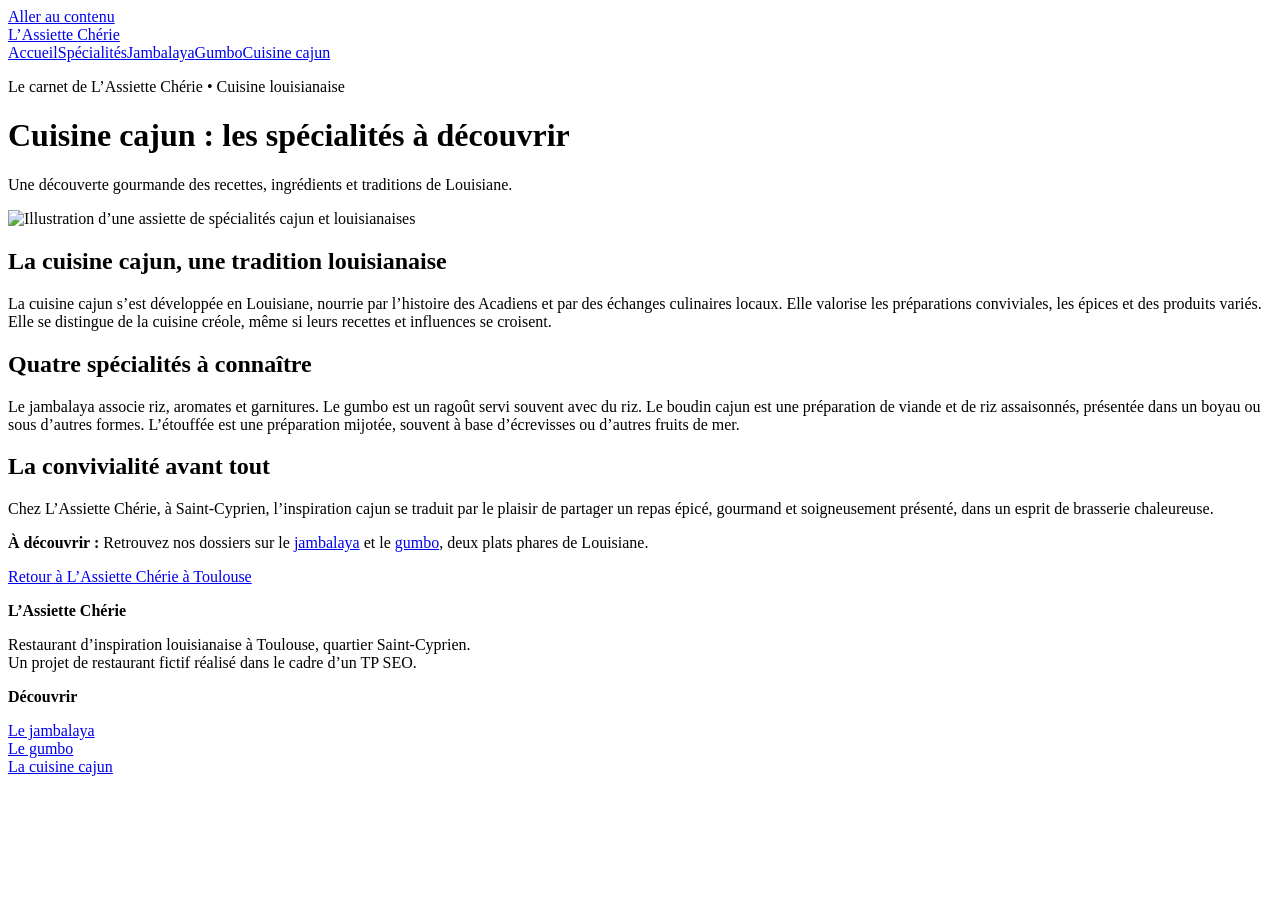
==== cuisine-cajun.html @ 58985d6d "first commit" ====
<!doctype html>
<html lang="fr">
<head>
<meta charset="utf-8">
<meta name="viewport" content="width=device-width, initial-scale=1">
<title>Cuisine cajun : spécialités traditionnelles de Louisiane | L’Assiette Chérie</title>
<meta name="description" content="Jambalaya, gumbo, boudin cajun et étouffée : découvrez les spécialités louisianaises et leurs influences culinaires.">
<meta name="robots" content="index, follow">
<link rel="stylesheet" href="assets/style.css">
</head>
<body>
<a href="#contenu" class="skip-link">Aller au contenu</a>
<header class="site-header"><div class="container header-inner"><a class="logo" href="index.html">L’Assiette <span>Chérie</span></a><nav class="nav" aria-label="Navigation principale"><a href="index.html">Accueil</a><a href="index.html#specialites">Spécialités</a><a href="jambalaya.html">Jambalaya</a><a href="gumbo.html">Gumbo</a><a href="cuisine-cajun.html">Cuisine cajun</a></nav></div></header><main id="contenu"><header class="article-head"><div class="container"><p class="eyebrow">Le carnet de L’Assiette Chérie • Cuisine louisianaise</p><h1>Cuisine cajun : les spécialités à découvrir</h1><p class="article-intro">Une découverte gourmande des recettes, ingrédients et traditions de Louisiane.</p></div></header><article class="article-main"><img src="assets/cajun.svg" width="900" height="650" alt="Illustration d’une assiette de spécialités cajun et louisianaises"><section><h2>La cuisine cajun, une tradition louisianaise</h2><p>La cuisine cajun s’est développée en Louisiane, nourrie par l’histoire des Acadiens et par des échanges culinaires locaux. Elle valorise les préparations conviviales, les épices et des produits variés. Elle se distingue de la cuisine créole, même si leurs recettes et influences se croisent.</p></section><section><h2>Quatre spécialités à connaître</h2><p>Le jambalaya associe riz, aromates et garnitures. Le gumbo est un ragoût servi souvent avec du riz. Le boudin cajun est une préparation de viande et de riz assaisonnés, présentée dans un boyau ou sous d’autres formes. L’étouffée est une préparation mijotée, souvent à base d’écrevisses ou d’autres fruits de mer.</p></section><section><h2>La convivialité avant tout</h2><p>Chez L’Assiette Chérie, à Saint-Cyprien, l’inspiration cajun se traduit par le plaisir de partager un repas épicé, gourmand et soigneusement présenté, dans un esprit de brasserie chaleureuse.</p></section><aside><strong>À découvrir :</strong> Retrouvez nos dossiers sur le <a href="jambalaya.html">jambalaya</a> et le <a href="gumbo.html">gumbo</a>, deux plats phares de Louisiane.</aside><p><a class="text-link" href="index.html">Retour à L’Assiette Chérie à Toulouse</a></p></article></main><footer class="footer"><div class="container footer-inner"><div><strong>L’Assiette Chérie</strong><p>Restaurant d’inspiration louisianaise à Toulouse, quartier Saint-Cyprien.<br>Un projet de restaurant fictif réalisé dans le cadre d’un TP SEO.</p></div><div><strong>Découvrir</strong><p><a href="jambalaya.html">Le jambalaya</a><br><a href="gumbo.html">Le gumbo</a><br><a href="cuisine-cajun.html">La cuisine cajun</a></p></div></div></footer></body></html>
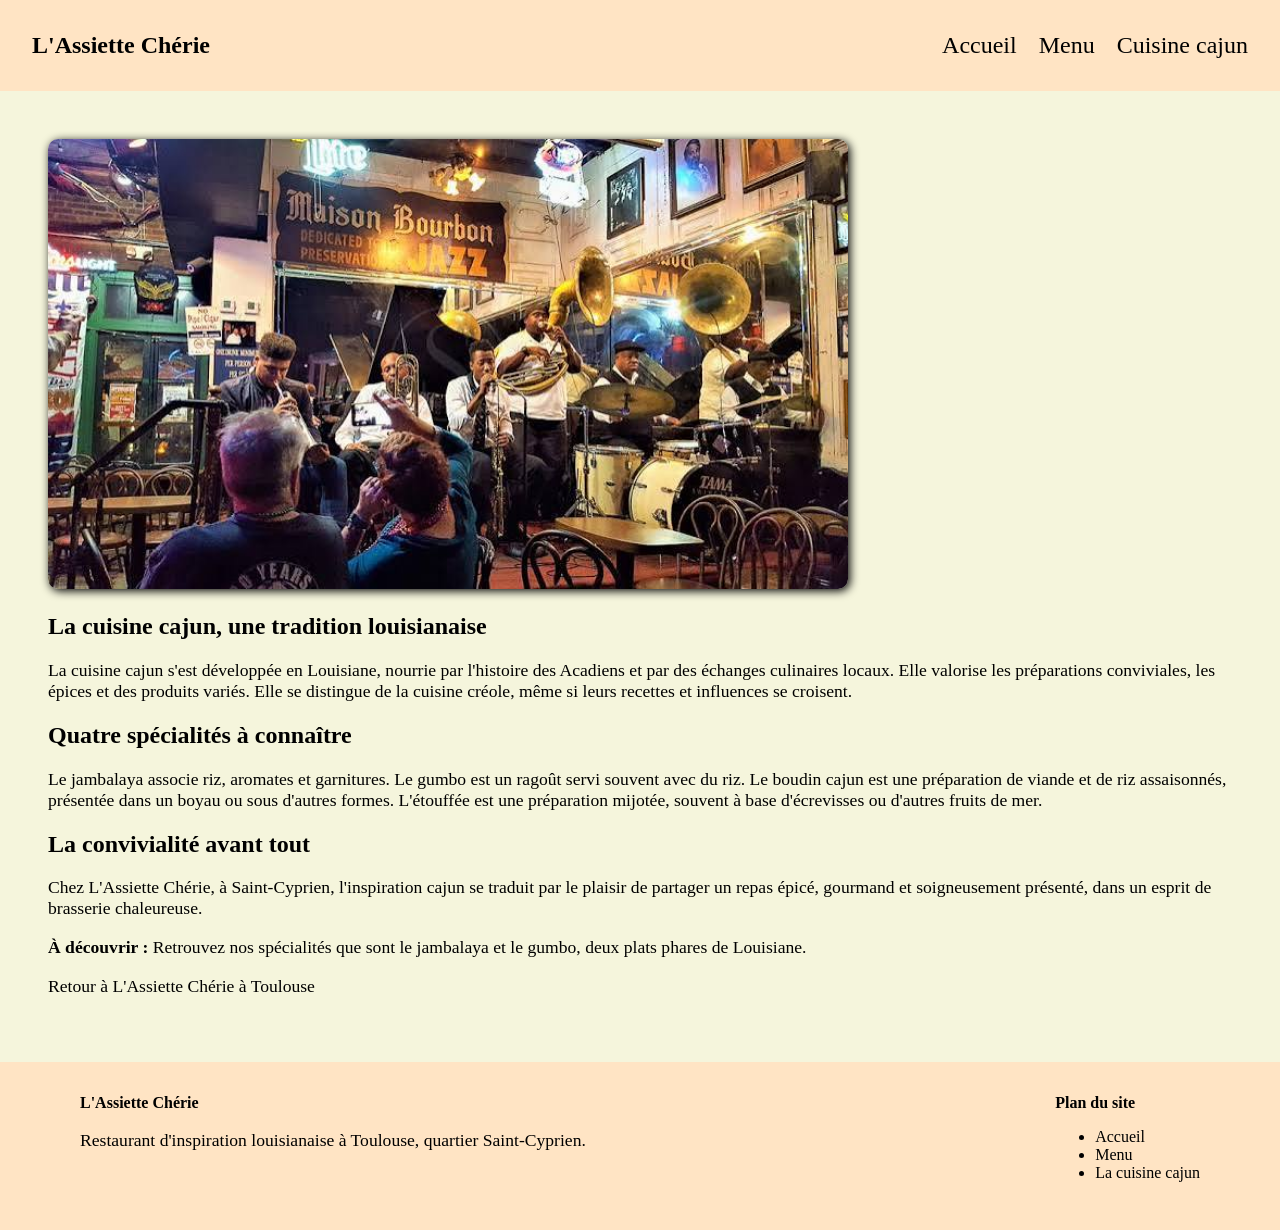
==== commit fd310813: "FEAT: code css" ====
--- a/cuisine-cajun.html
+++ b/cuisine-cajun.html
@@ -1,13 +1,70 @@
 <!doctype html>
 <html lang="fr">
+
 <head>
-<meta charset="utf-8">
-<meta name="viewport" content="width=device-width, initial-scale=1">
-<title>Cuisine cajun : spécialités traditionnelles de Louisiane | L’Assiette Chérie</title>
-<meta name="description" content="Jambalaya, gumbo, boudin cajun et étouffée : découvrez les spécialités louisianaises et leurs influences culinaires.">
-<meta name="robots" content="index, follow">
-<link rel="stylesheet" href="assets/style.css">
+    <meta charset="utf-8">
+    <meta name="viewport" content="width=device-width, initial-scale=1">
+    <title>Cuisine cajun - L'Assiette Chérie</title>
+    <meta name="description"
+        content="Jambalaya, gumbo, boudin cajun et étouffée : découvrez les spécialités louisianaises et leurs influences culinaires.">
+    <meta name="robots" content="index, follow">
+    <link rel="stylesheet" href="assets/style.css">
 </head>
+
 <body>
-<a href="#contenu" class="skip-link">Aller au contenu</a>
-<header class="site-header"><div class="container header-inner"><a class="logo" href="index.html">L’Assiette <span>Chérie</span></a><nav class="nav" aria-label="Navigation principale"><a href="index.html">Accueil</a><a href="index.html#specialites">Spécialités</a><a href="jambalaya.html">Jambalaya</a><a href="gumbo.html">Gumbo</a><a href="cuisine-cajun.html">Cuisine cajun</a></nav></div></header><main id="contenu"><header class="article-head"><div class="container"><p class="eyebrow">Le carnet de L’Assiette Chérie • Cuisine louisianaise</p><h1>Cuisine cajun : les spécialités à découvrir</h1><p class="article-intro">Une découverte gourmande des recettes, ingrédients et traditions de Louisiane.</p></div></header><article class="article-main"><img src="assets/cajun.svg" width="900" height="650" alt="Illustration d’une assiette de spécialités cajun et louisianaises"><section><h2>La cuisine cajun, une tradition louisianaise</h2><p>La cuisine cajun s’est développée en Louisiane, nourrie par l’histoire des Acadiens et par des échanges culinaires locaux. Elle valorise les préparations conviviales, les épices et des produits variés. Elle se distingue de la cuisine créole, même si leurs recettes et influences se croisent.</p></section><section><h2>Quatre spécialités à connaître</h2><p>Le jambalaya associe riz, aromates et garnitures. Le gumbo est un ragoût servi souvent avec du riz. Le boudin cajun est une préparation de viande et de riz assaisonnés, présentée dans un boyau ou sous d’autres formes. L’étouffée est une préparation mijotée, souvent à base d’écrevisses ou d’autres fruits de mer.</p></section><section><h2>La convivialité avant tout</h2><p>Chez L’Assiette Chérie, à Saint-Cyprien, l’inspiration cajun se traduit par le plaisir de partager un repas épicé, gourmand et soigneusement présenté, dans un esprit de brasserie chaleureuse.</p></section><aside><strong>À découvrir :</strong> Retrouvez nos dossiers sur le <a href="jambalaya.html">jambalaya</a> et le <a href="gumbo.html">gumbo</a>, deux plats phares de Louisiane.</aside><p><a class="text-link" href="index.html">Retour à L’Assiette Chérie à Toulouse</a></p></article></main><footer class="footer"><div class="container footer-inner"><div><strong>L’Assiette Chérie</strong><p>Restaurant d’inspiration louisianaise à Toulouse, quartier Saint-Cyprien.<br>Un projet de restaurant fictif réalisé dans le cadre d’un TP SEO.</p></div><div><strong>Découvrir</strong><p><a href="jambalaya.html">Le jambalaya</a><br><a href="gumbo.html">Le gumbo</a><br><a href="cuisine-cajun.html">La cuisine cajun</a></p></div></div></footer></body></html>+    <header>
+        <a class="logo" href="index.html">L'Assiette Chérie</a>
+        <nav aria-label="Navigation principale">
+            <a href="index.html">Accueil</a>
+            <a href="menu.html">Menu</a>
+            <a href="cuisine-cajun.html">Cuisine cajun</a>
+        </nav>
+    </header>
+
+    <main>
+        <article>
+            <img src="assets/assiette-cherie-cuisine-cajun.jpg"
+                alt="Illustration d'une assiette de spécialités cajun et louisianaises">
+            <section>
+                <h2>La cuisine cajun, une tradition louisianaise</h2>
+                <p>La cuisine cajun s'est développée en Louisiane, nourrie par l'histoire des Acadiens et par des
+                    échanges culinaires locaux. Elle valorise les préparations conviviales, les épices et des produits
+                    variés. Elle se distingue de la cuisine créole, même si leurs recettes et influences se croisent.
+                </p>
+            </section>
+            <section>
+                <h2>Quatre spécialités à connaître</h2>
+                <p>Le jambalaya associe riz, aromates et garnitures. Le gumbo est un ragoût servi souvent avec du riz.
+                    Le boudin cajun est une préparation de viande et de riz assaisonnés, présentée dans un boyau ou sous
+                    d'autres formes. L'étouffée est une préparation mijotée, souvent à base d'écrevisses ou d'autres
+                    fruits de mer.</p>
+            </section>
+            <section>
+                <h2>La convivialité avant tout</h2>
+                <p>Chez L'Assiette Chérie, à Saint-Cyprien, l'inspiration cajun se traduit par le plaisir de partager un repas épicé, gourmand et soigneusement présenté, dans un esprit de brasserie chaleureuse.</p>
+            </section>
+            <section>
+                <p><strong>À découvrir :</strong> Retrouvez nos spécialités que sont le jambalaya et le gumbo, deux plats phares de Louisiane.
+                </p>
+            </section>
+            <p><a href="menu.html">Retour à L'Assiette Chérie à Toulouse</a></p>
+        </article>
+    </main>
+
+    <footer>
+        <div>
+            <strong>L'Assiette Chérie</strong>
+            <p>Restaurant d'inspiration louisianaise à Toulouse, quartier Saint-Cyprien.</p>
+        </div>
+        <div>
+            <strong>Plan du site</strong>
+            <ul>
+                <li><a href="index.html">Accueil</a></li>
+                <li><a href="menu.html">Menu</a></li>
+                <li><a href="cuisine-cajun.html">La cuisine cajun</a></li>
+            </ul>
+        </div>
+    </footer>
+</body>
+
+</html>
--- a/assets/style.css
+++ b/assets/style.css
@@ -0,0 +1,67 @@
+body {
+    margin: 0;
+    padding: 0;
+}
+
+p {
+    font-size: 1.1rem;
+}
+
+a.logo {
+    font-weight: bolder;
+}
+a {
+    color: black;
+    text-decoration: none;
+}
+a:hover {
+    text-decoration-line: underline;
+    text-decoration-color:chocolate;
+}
+
+header {
+    background-color: bisque;
+    padding: 2rem;
+    font-size: 1.5rem;
+    display: flex;
+    justify-content: space-between;
+    
+    nav>a {
+        padding-left: 1rem;
+    }
+}
+
+main {
+    background-color: beige;
+    padding: 3rem;
+
+    img {
+        width: 50rem;
+        max-width: 80%;
+        aspect-ratio: 16/9;
+        object-fit: cover;
+        border-radius: 10px;
+        box-shadow: 2px 2px 10px black;
+    }
+}
+
+#intro-menu {
+    margin-bottom: 2rem;
+}
+
+.plat-menu {
+    padding: 1.3rem;
+}
+
+footer {
+    background-color: bisque;
+    padding: 2rem 5rem;
+    display: flex;
+    justify-content: space-between;
+}
+
+@media screen and (max-width: 775px) {
+    header, footer {
+        flex-direction: column;
+    }
+}
